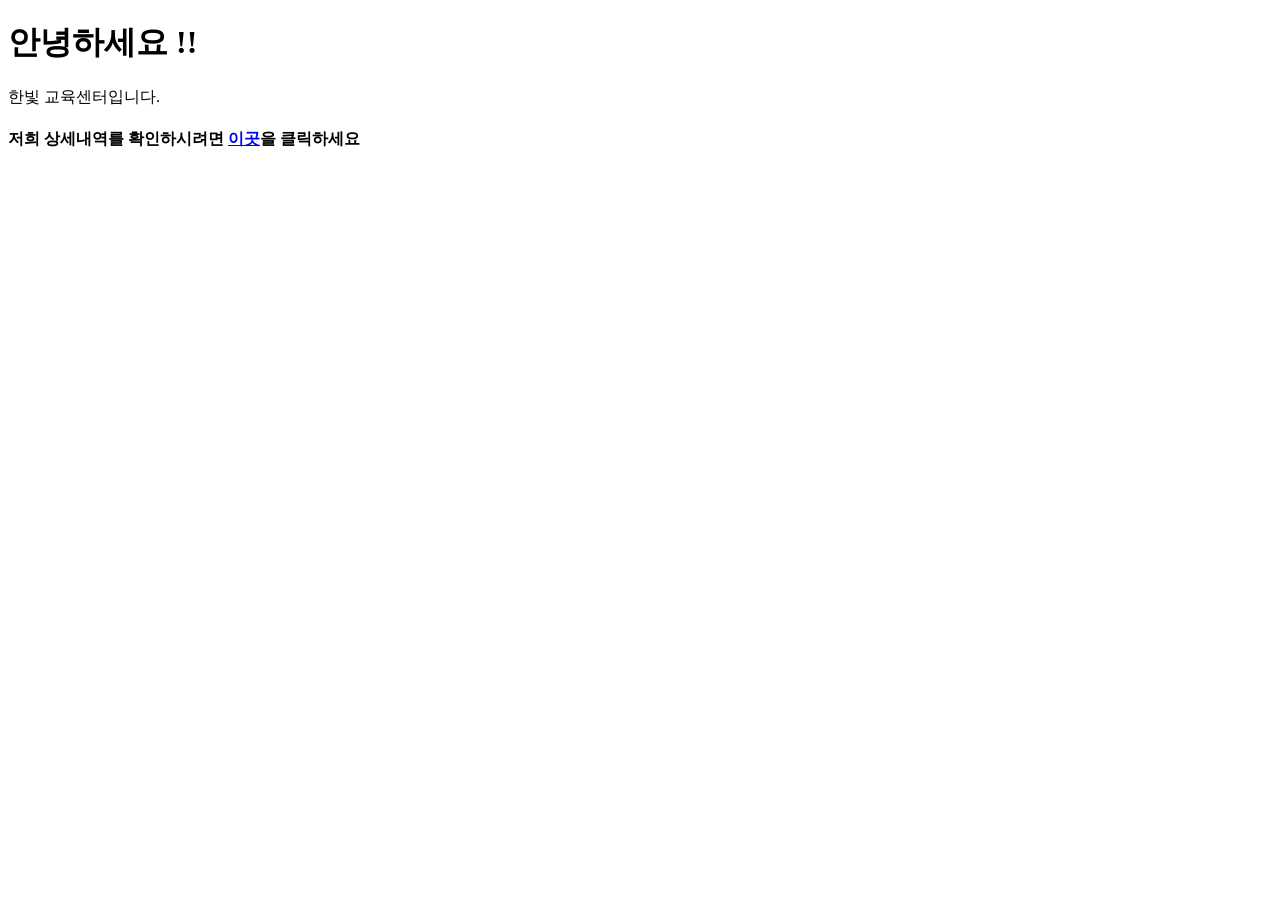
==== WebContent/index.html @ 161d9486 "first commit" ====
<!DOCTYPE html>
<html>
<head>
<meta charset="UTF-8">
<title>Insert title here</title>
</head>
<body>
<h1>안녕하세요 !!</h1>
<p>한빛 교육센터입니다.</p>
<h4>저희 상세내역를 확인하시려면 
<a href="html/detail.html">이곳</a>을 클릭하세요</h4>
</body>
</html>
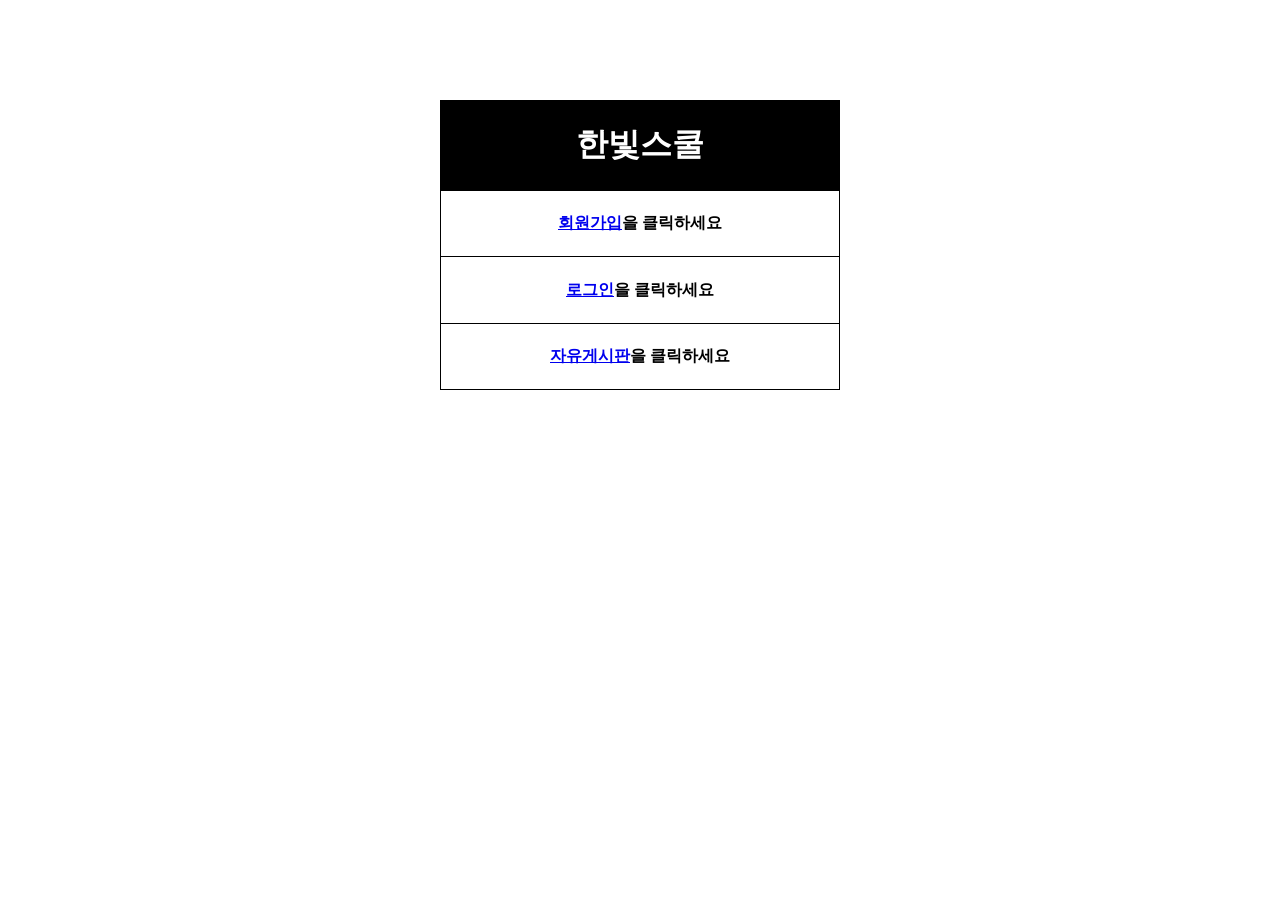
==== commit ef3380aa: "Add Comment" ====
--- a/WebContent/index.html
+++ b/WebContent/index.html
@@ -3,11 +3,31 @@
 <head>
 <meta charset="UTF-8">
 <title>Insert title here</title>
+<style>
+table, th, td {
+    border: 1px solid black;
+    border-collapse: collapse
+}
+</style>
 </head>
 <body>
-<h1>안녕하세요 !!</h1>
-<p>한빛 교육센터입니다.</p>
-<h4>저희 상세내역를 확인하시려면 
-<a href="html/detail.html">이곳</a>을 클릭하세요</h4>
+<div style="width:100%; margin-top:100px">
+<form action="" style="width:400px; margin:0 auto;">
+<table style="width:100%;">
+	<tr>
+		<td style="background-color:#000000;"><h1 style="color:#fff; text-align:center;">한빛스쿨</h1></td>
+	</tr>
+	<tr>
+		<td><h4 style="text-align:center;"><a href="html/join.html">회원가입</a>을 클릭하세요</h4></td>
+	</tr>
+	<tr>
+		<td><h4 style="text-align:center;"><a href="html/login.html">로그인</a>을 클릭하세요</h4></td>
+	</tr>
+	<tr>
+		<td><h4 style="text-align:center;"><a href="html/board.html">자유게시판</a>을 클릭하세요</h4></td>
+	</tr>
+</table>
+</form>
+</div>
 </body>
 </html>
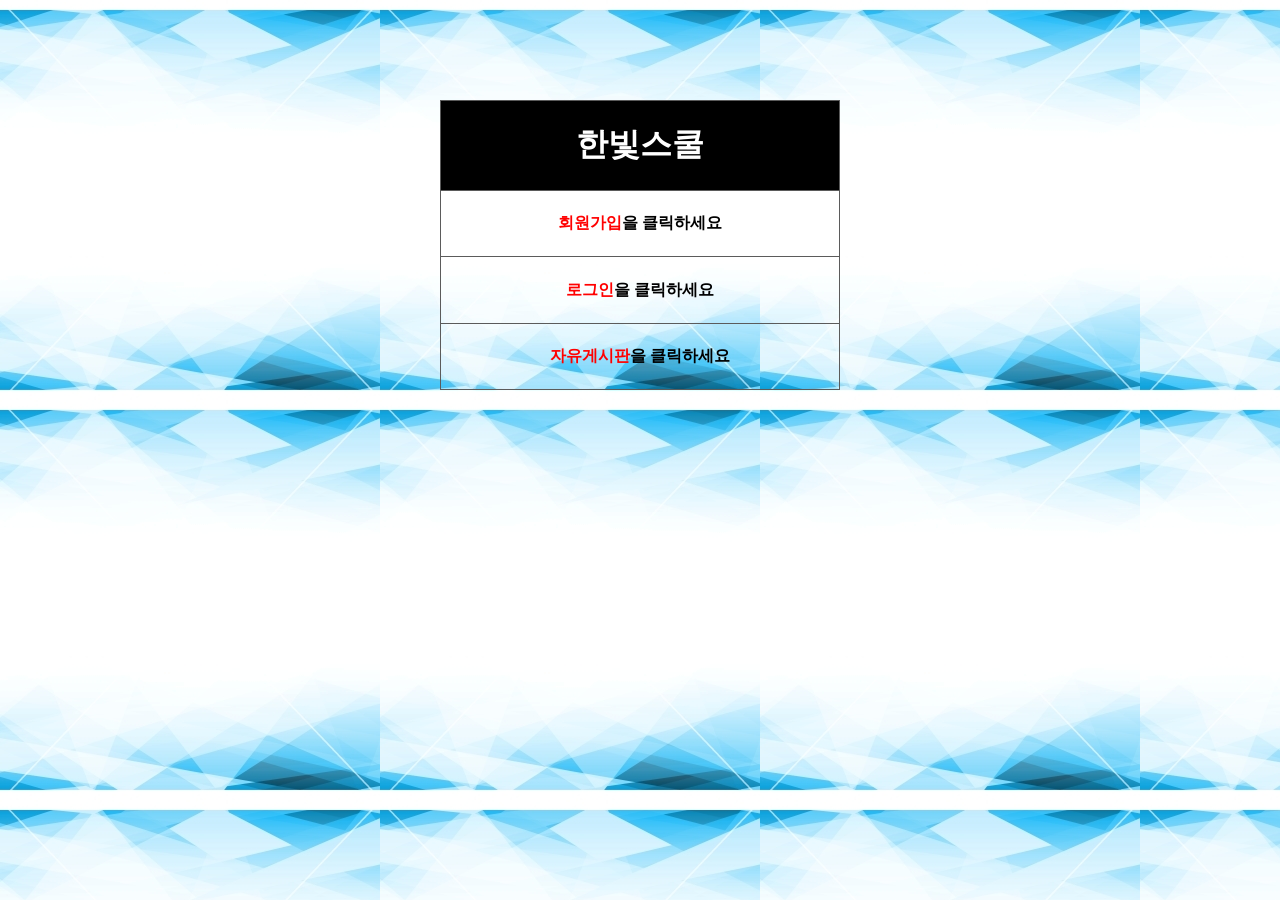
==== commit 7043748a: "Add Comment" ====
--- a/WebContent/index.html
+++ b/WebContent/index.html
@@ -2,29 +2,24 @@
 <html>
 <head>
 <meta charset="UTF-8">
-<title>Insert title here</title>
-<style>
-table, th, td {
-    border: 1px solid black;
-    border-collapse: collapse
-}
-</style>
+<title>Index</title>
+<link rel="stylesheet" href="css/hanbit.css" />
 </head>
-<body>
-<div style="width:100%; margin-top:100px">
-<form action="" style="width:400px; margin:0 auto;">
-<table style="width:100%;">
+<body style="background-image: url('images/bg_img.jpg');">
+<div class="width_full_size" style="margin-top:100px;">
+<form action="" class="margin_center" style="width:400px;">
+<table class="table_default width_full_size text_center">
 	<tr>
-		<td style="background-color:#000000;"><h1 style="color:#fff; text-align:center;">한빛스쿨</h1></td>
+		<td class="bg_color_black event_hover"><h1 class="color_white" >한빛스쿨</h1></td>
 	</tr>
 	<tr>
-		<td><h4 style="text-align:center;"><a href="html/join.html">회원가입</a>을 클릭하세요</h4></td>
+		<td><h4><a class="color_blue text_no_underline" href="html/join.html">회원가입</a>을 클릭하세요</h4></td>
 	</tr>
 	<tr>
-		<td><h4 style="text-align:center;"><a href="html/login.html">로그인</a>을 클릭하세요</h4></td>
+		<td><h4><a class="color_blue text_no_underline" href="html/login.html">로그인</a>을 클릭하세요</h4></td>
 	</tr>
 	<tr>
-		<td><h4 style="text-align:center;"><a href="html/board.html">자유게시판</a>을 클릭하세요</h4></td>
+		<td><h4><a class="color_red text_no_underline" href="html/board.html">자유게시판</a>을 클릭하세요</h4></td>
 	</tr>
 </table>
 </form>
--- a/WebContent/css/hanbit.css
+++ b/WebContent/css/hanbit.css
@@ -0,0 +1,47 @@
+@CHARSET "UTF-8";
+
+a:link {color: #FF0000;} /* unvisited link */
+a:visited {color: #00FF00;} /* visited link */
+a:hover {color: #800080;} /* mouse over link */
+a:active {color: #0000FF;} /* selected link */
+.bg_color_black{background-color: black;}
+.border_dotted {border-style: dotted;}
+.border_dashed {border-style: dashed;}
+.border_solid {border-style: solid;}
+.border_double {border-style: double;}
+.border_groove {border-style: groove;}
+.border_ridge {border-style: ridge;}
+.border_inset {border-style: inset;}
+.border_outset {border-style: outset;}
+.border_none {border-style: none;}
+.border_hidden {border-style: hidden;}
+.border_mix {border-style: dotted dashed solid double;}
+.color_red {color: red;}
+.color_blue{color: blue;}
+.color_yellow{color: yellow;}
+.color_white{color: white;}
+.event_hover:hover{background-color: blue;}
+.font_bold{font-weight: bold;}
+.font_italic{font-style: italic;}
+.height_full_size{height: 100%;}
+.list_circle{list-style-type: circle;}
+.list_square{list-style-type: square;}
+.list_upper_roman{list-style-type: upper-roman;}
+.list_lower_alpha{list-style-type: lower-alpha;}
+.margin_center{margin: 0 auto;}
+.table_default{border: 1px solid #5b5b5b; border-collapse: collapse;}
+.table_default tr{border: 1px solid #5b5b5b; border-collapse: collapse;}
+.table_default tr th{border: 1px solid #5b5b5b; border-collapse: collapse;}
+.table_default tr td{border: 1px solid #5b5b5b; border-collapse: collapse;}
+.table_bottom{border-bottom: 1px solid #5b5b5b; border-collapse: collapse;}
+.table_bottom tr{border-bottom: 1px solid #5b5b5b; border-collapse: collapse;}
+.table_bottom tr th{border-bottom: 1px solid #5b5b5b; border-collapse: collapse;}
+.table_bottom tr td{border-bottom: 1px solid #5b5b5b; border-collapse: collapse;}
+.table_even tr:nth-child(even){background-color: #ffff75}
+.text_center{text-align: center;}
+.text_left{text-align: left;}
+.text_right{text-align: right;}
+.text_no_underline{text-decoration: none;}
+.text_overline{text-decoration: overline;}
+.text_line_through{text-decoration: line-through;}
+.width_full_size{width: 100%;}
